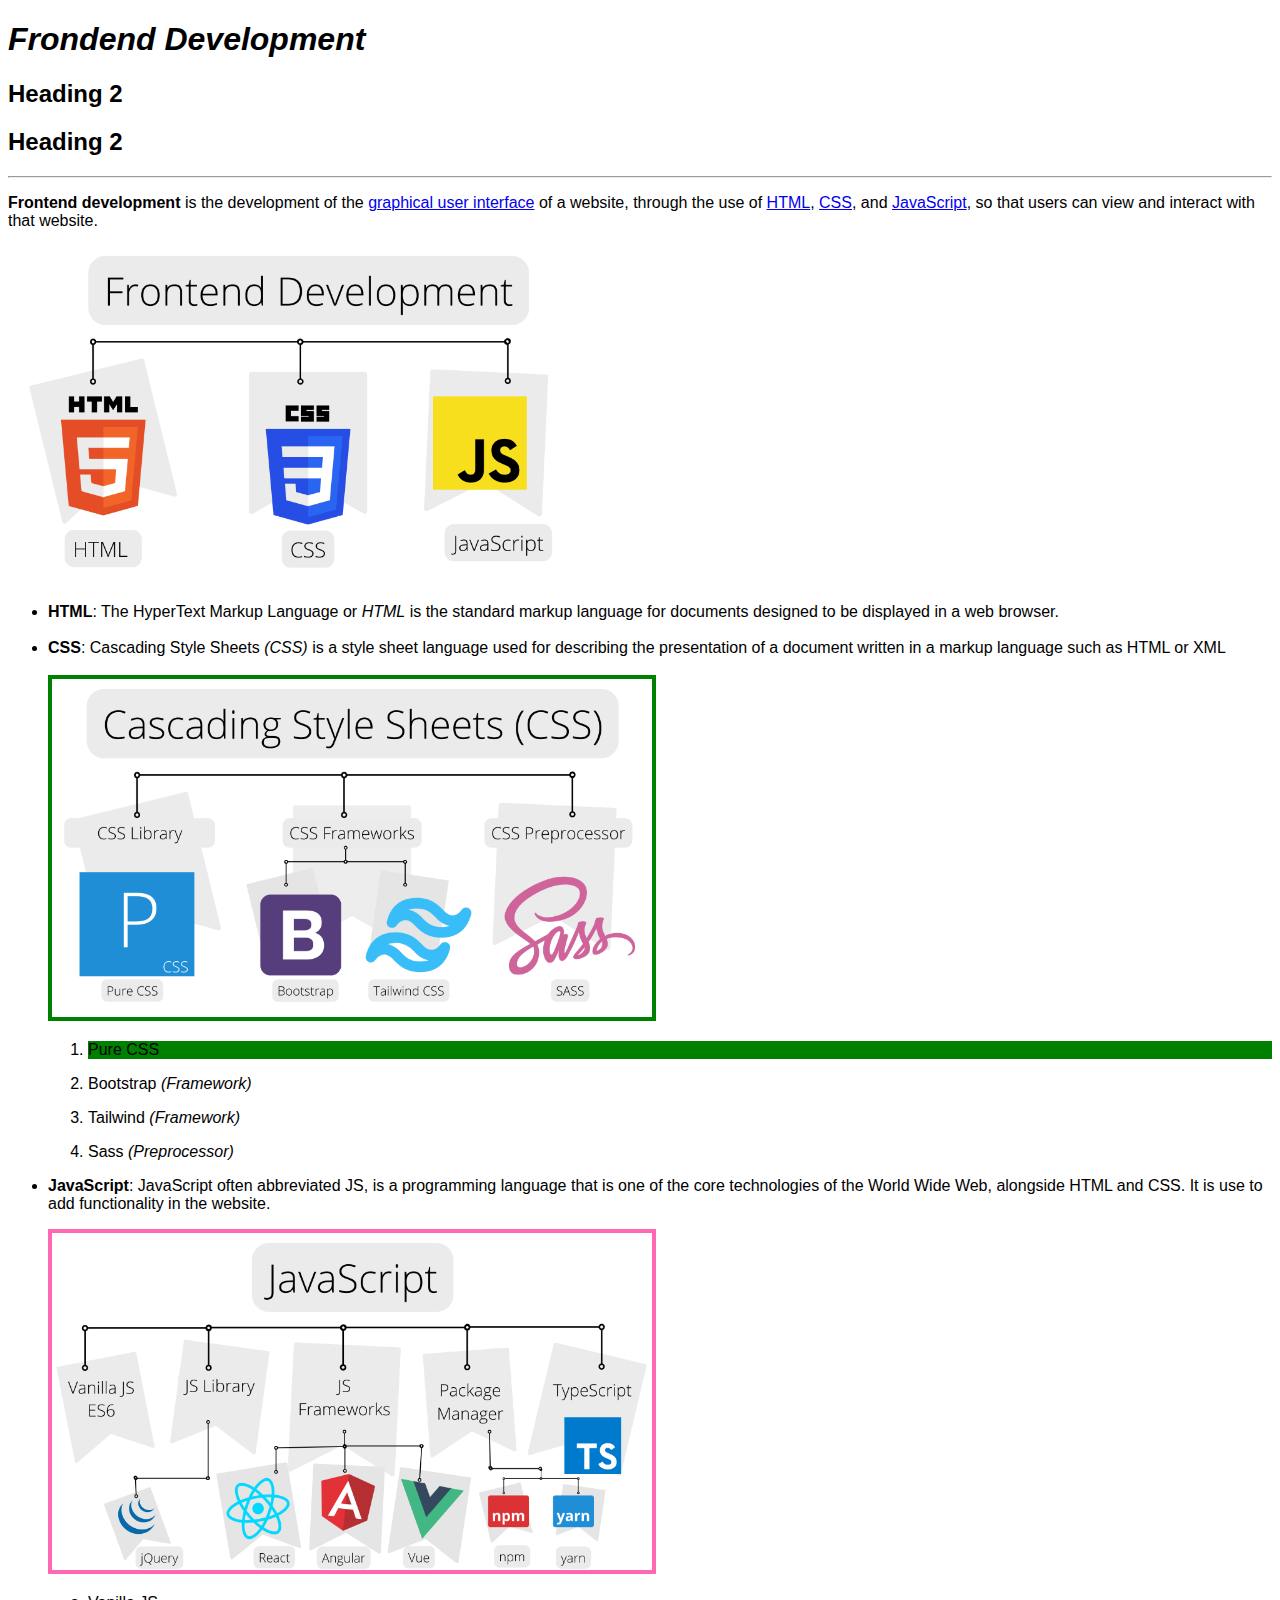
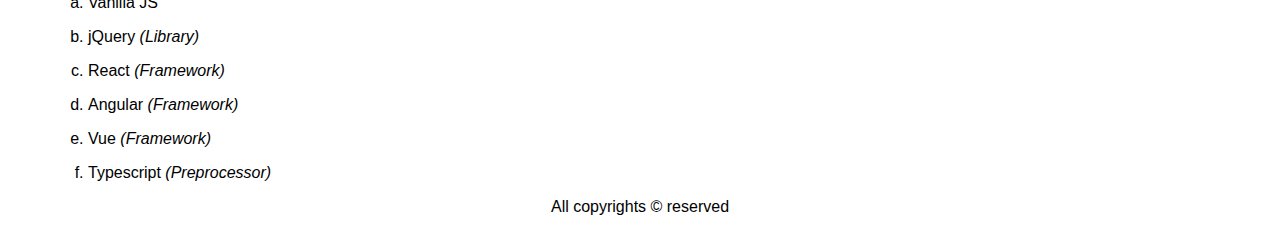
==== Basic/index.html @ d45ed4cd "BASIC-Layout" ====
<!DOCTYPE html>
<html lang="en">
  <head>
    <meta charset="UTF-8" />
    <meta http-equiv="X-UA-Compatible" content="IE=edge" />
    <meta name="viewport" content="width=device-width, initial-scale=1.0" />
    <title>Frontend Roadmap</title>
    <link rel="stylesheet" href="style.css" />
    <script src="script.js" defer></script>
  </head>
  <body style="font-family: sans-serif">
    <h1 class="css-image"><i>Frondend               Development</i></h1>
    <h2>Heading 2</h2>
    <h2>Heading 2</h2>
    <hr />
    <p>
      <b>Frontend development</b> is the development of the
      <a
        href="https://en.wikipedia.org/wiki/Graphical_user_interface"
        target="_blank"
        title="Graphical user interface"
        >graphical user interface</a
      >
      of a website, through the use of
      <a target="_blank" href="https://en.wikipedia.org/wiki/HTML">HTML</a>,
      <a target="_blank" href="https://en.wikipedia.org/wiki/CSS">CSS</a>, and
      <a target="_blank" href="https://en.wikipedia.org/wiki/JavaScript"
        >JavaScript</a
      >, so that users can view and interact with that website.
    </p>
    <img
      src="images/html-css-javascript.png"
      alt="html-css-javascript"
      style="width: 100%; max-width: 600px"
      title="Frontend Roadmap"
    />

    <ul>
      <li>
        <b>HTML</b>: The HyperText Markup Language or <i>HTML</i> is the
        standard markup language for documents designed to be displayed in a web
        browser.
      </li>
      <br />
      <li>
        <b>CSS</b>: Cascading Style Sheets <i>(CSS)</i> is a style sheet
        language used for describing the presentation of a document written in a
        markup language such as HTML or XML
        <br />
        <br />
        <img
          src="images/css.png"
          alt="css roadmap"
          style="width: 100%; max-width: 600px"
          class="css-image"
          id="css-image"
        />
        <ol>
          <li style="background-color: green"><p>Pure CSS</p></li>
          <li>
            <p>Bootstrap <i>(Framework)</i></p>
          </li>
          <li>
            <p>Tailwind <i>(Framework)</i></p>
          </li>
          <li>
            <p>Sass <i>(Preprocessor)</i></p>
          </li>
        </ol>
      </li>
      <li>
        <p>
          <b>JavaScript</b>: JavaScript often abbreviated JS, is a programming
          language that is one of the core technologies of the World Wide Web,
          alongside HTML and CSS. It is use to add functionality in the website.
        </p>
        <img
          src="images/javascript.png"
          alt="javascript roadmap"
          style="width: 100%; max-width: 600px"
        />

        <ol type="a">
          <li><p>Vanilla JS</p></li>
          <li>
            <p>jQuery <i>(Library)</i></p>
          </li>
          <li>
            <p>React <i>(Framework)</i></p>
          </li>
          <li>
            <p>Angular <i>(Framework)</i></p>
          </li>
          <li>
            <p>Vue <i>(Framework)</i></p>
          </li>
          <li>
            <p>Typescript <i>(Preprocessor)</i></p>
          </li>
        </ol>
      </li>
    </ul>

    <p style="text-align: center">All copyrights &copy; reserved</p>
    <script src="script.js"></script>
  </body>
</html>
---- Basic/style.css ----
#css-image {
    border: 4px solid green;
}

[alt="javascript roadmap"] {
    border: 4px solid hotpink;
}
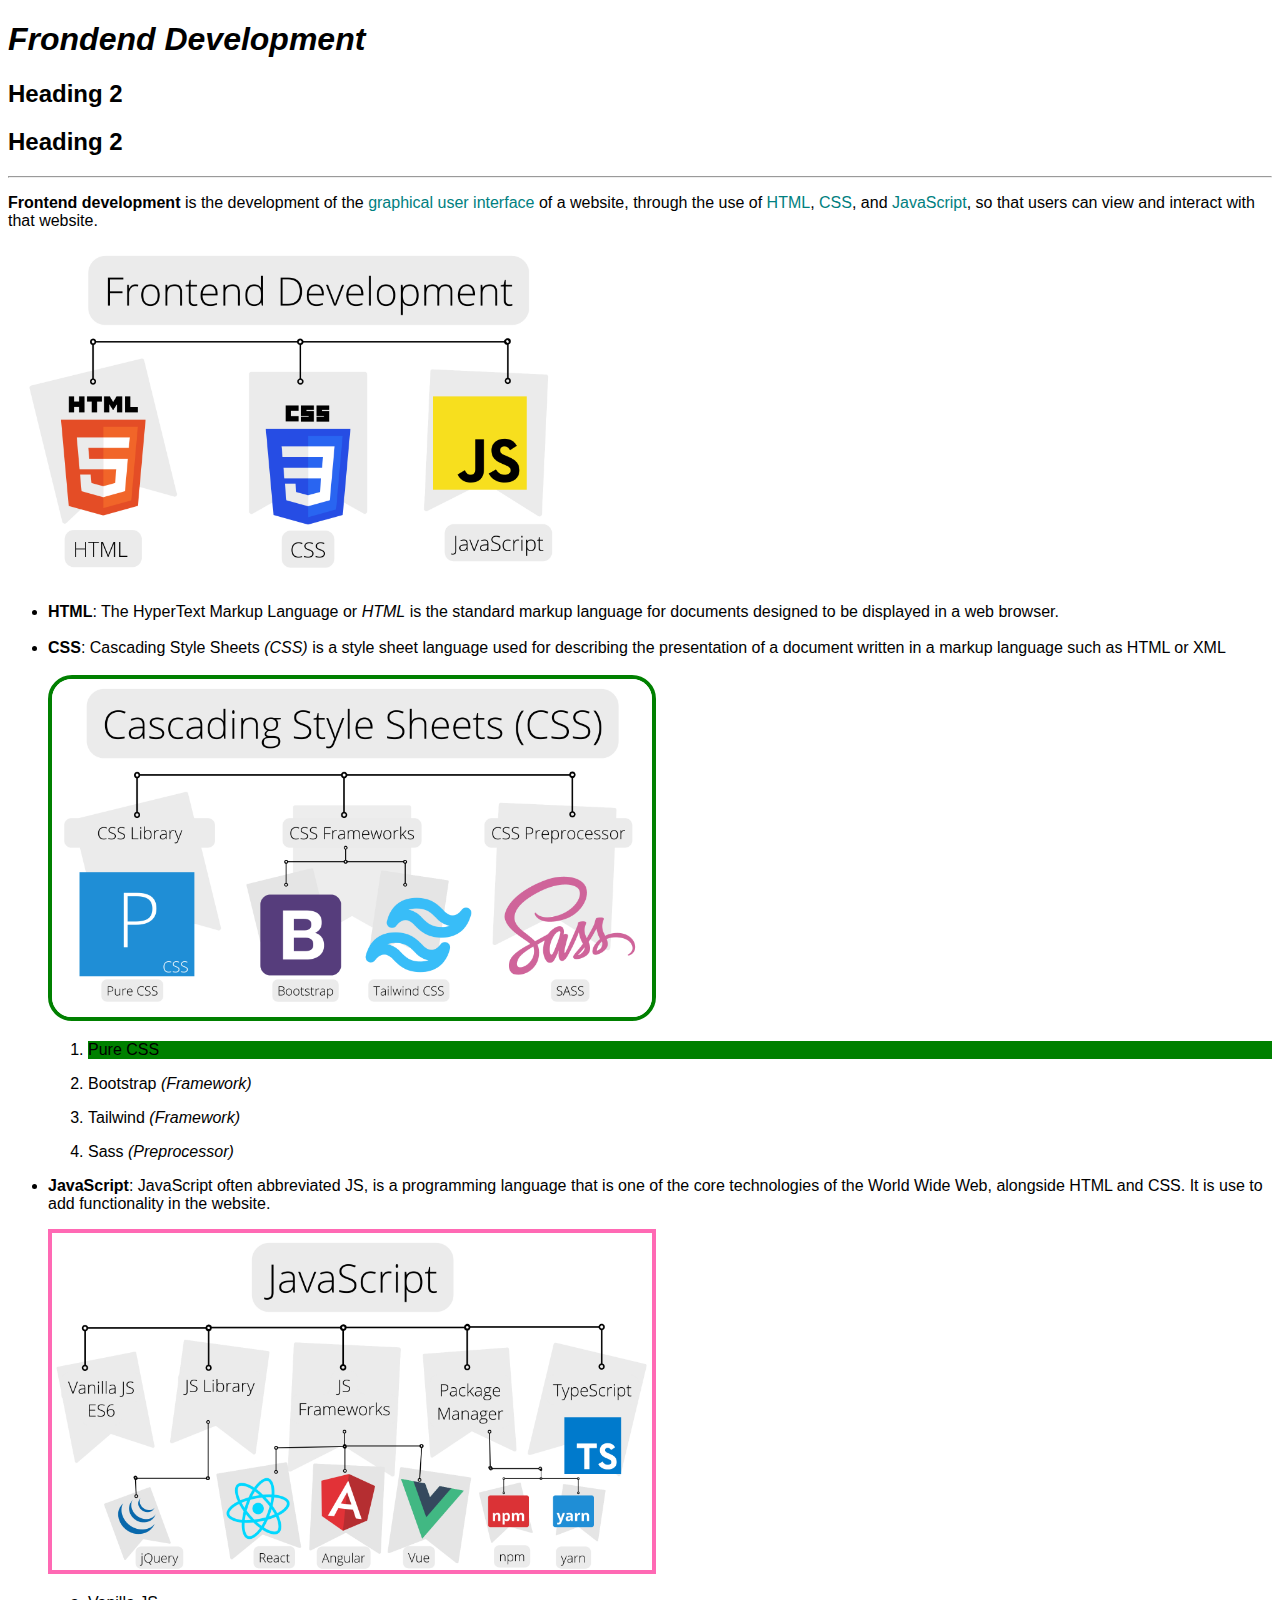
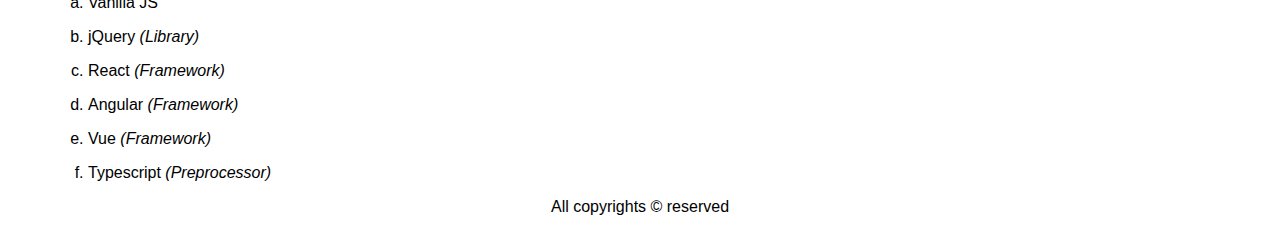
==== commit 93fda97f: "Basic" ====
--- a/Basic/index.html
+++ b/Basic/index.html
@@ -6,10 +6,10 @@
     <meta name="viewport" content="width=device-width, initial-scale=1.0" />
     <title>Frontend Roadmap</title>
     <link rel="stylesheet" href="style.css" />
-    <script src="script.js" defer></script>
+    
   </head>
   <body style="font-family: sans-serif">
-    <h1 class="css-image"><i>Frondend               Development</i></h1>
+    <h1 class="css-image hi hello hell"><i>Frondend               Development</i></h1>
     <h2>Heading 2</h2>
     <h2>Heading 2</h2>
     <hr />
--- a/Basic/style.css
+++ b/Basic/style.css
@@ -1,5 +1,6 @@
 #css-image {
     border: 4px solid green;
+    border-radius: 24px;
 }
 
 [alt="javascript roadmap"] {
